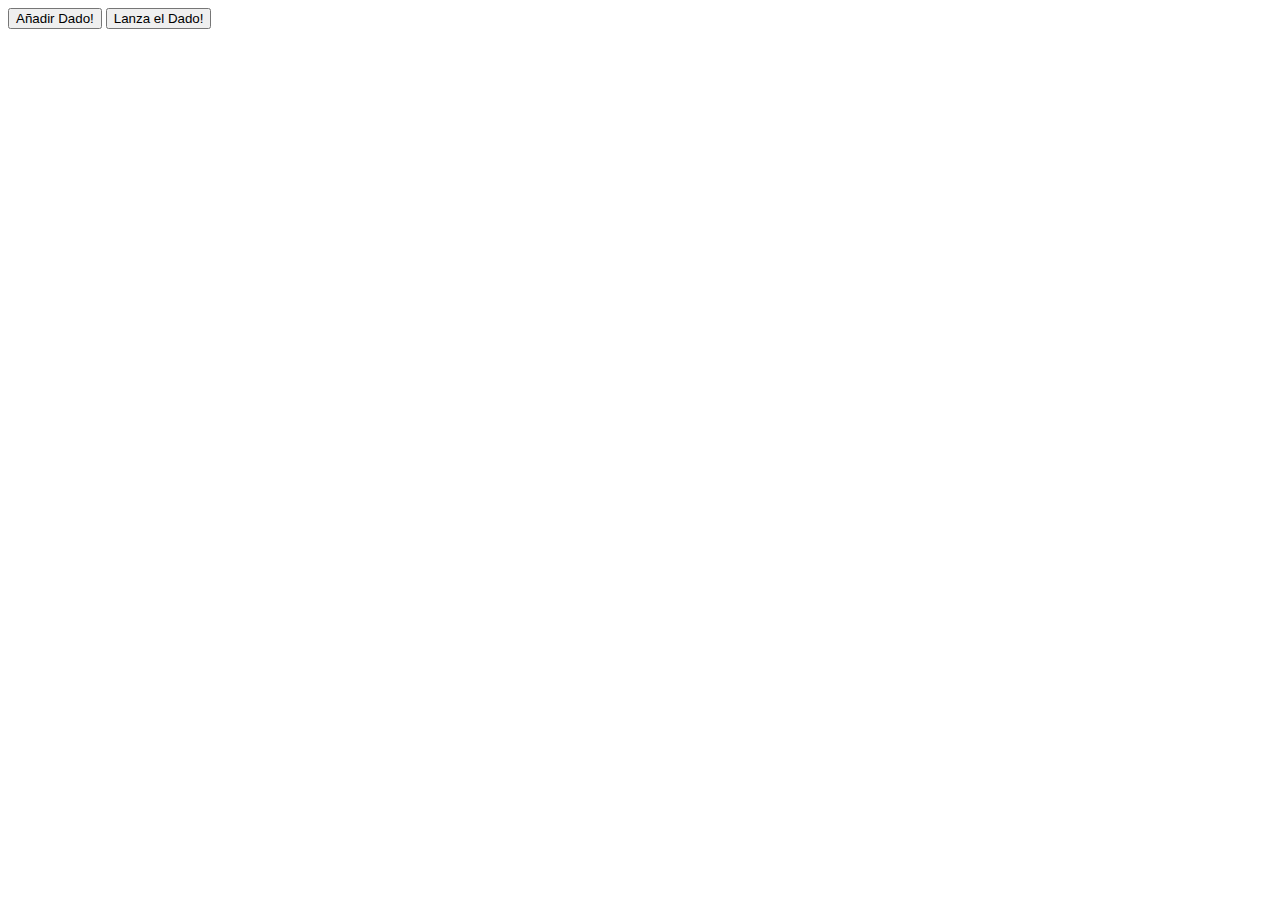
==== challenges/3-Dices/index.html @ edf0191c "Dice game challenge first stage of refactor. Task rewrite the code in MVC arquitecture" ====
<html>
  <head>
    <title>Dados!</title>
    <style>
      .die { text-align: center; float: left; border: 1px solid black; padding: 40px}
    </style>
  </head>
  <body>
    <div id="roller">
      <button class="add">Añadir Dado!</button>
      <button class="roll">Lanza el Dado!</button>
      <div class="dice">
      </div>
    </div>

    <script src="http://ajax.googleapis.com/ajax/libs/jquery/1.9.1/jquery.min.js"></script>
    <script src="app.js"></script>
  </body>

</html>
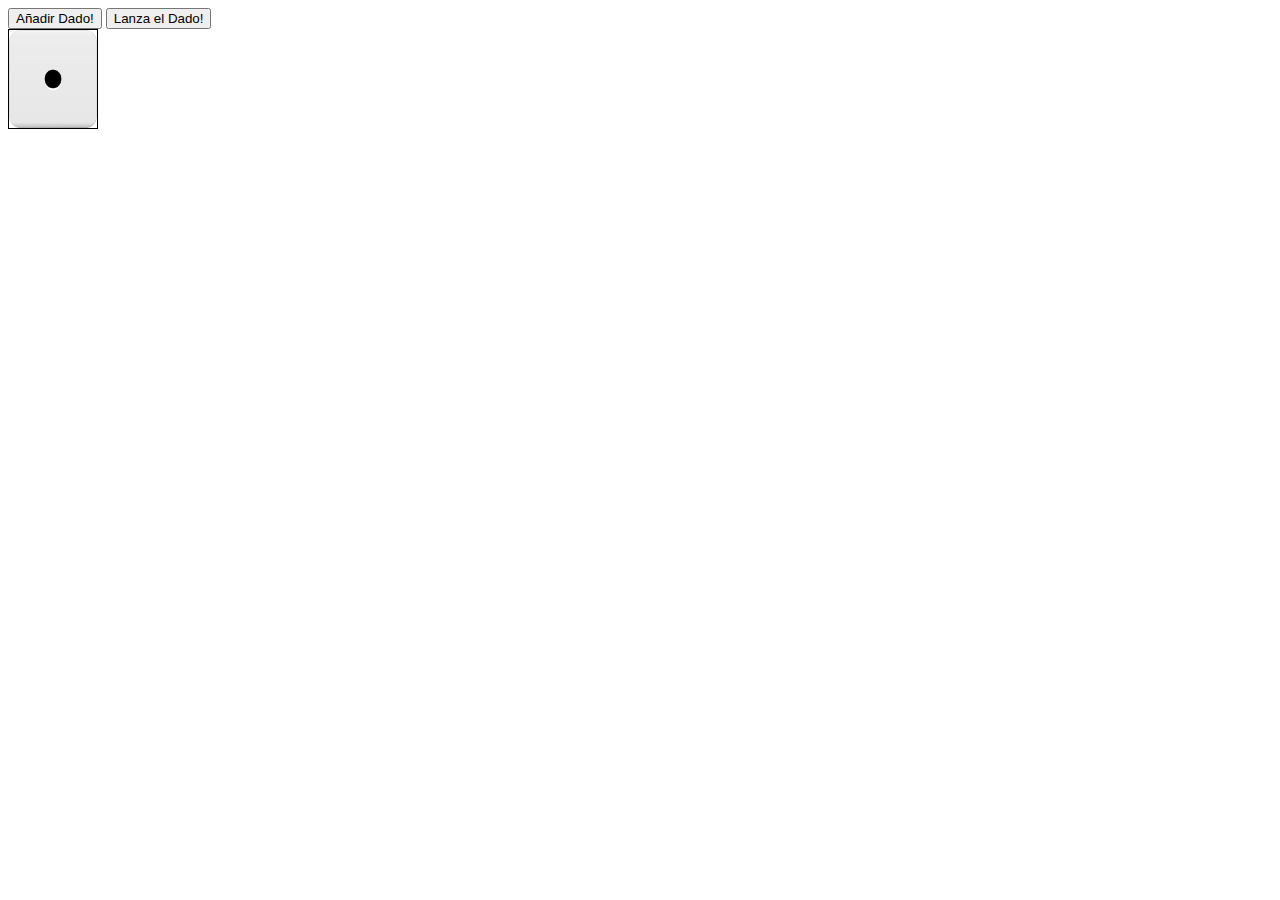
==== commit 69ee6ea9: "Challenge 3 of dices done again. Complete the refactor with OOP and MVC arquitecture. In addition, a" ====
--- a/challenges/3-Dices/index.html
+++ b/challenges/3-Dices/index.html
@@ -2,8 +2,9 @@
   <head>
     <title>Dados!</title>
     <style>
-      .die { text-align: center; float: left; border: 1px solid black; padding: 40px}
+      .die { text-align: center; float: left; border: 1px solid black; padding: 40px;}
     </style>
+    <link rel="stylesheet" type="text/css" href="style.css">
   </head>
   <body>
     <div id="roller">
--- a/challenges/3-Dices/style.css
+++ b/challenges/3-Dices/style.css
@@ -0,0 +1,35 @@
+.one{
+	background-image: url("one.png"); 
+	background-size: 100% 100%;;
+	text-align: center; float: left; border: 1px solid black; padding: 40px;
+}
+
+.two{
+	background-image: url("two.jpg"); 
+	background-size: 100% 100%;;
+	text-align: center; float: left; border: 1px solid black; padding: 40px;
+}
+
+.three{
+	background-image: url("three.jpg"); 
+	background-size: 100% 100%;;
+	text-align: center; float: left; border: 1px solid black; padding: 40px;
+}
+
+.four{
+	background-image: url("four.jpg"); 
+	background-size: 100% 100%;;
+	text-align: center; float: left; border: 1px solid black; padding: 40px;
+}
+
+.five{
+	background-image: url("five.jpg"); 
+	background-size: 100% 100%;;
+	text-align: center; float: left; border: 1px solid black; padding: 40px;
+}
+
+.six{
+	background-image: url("six.jpg"); 
+	background-size: 100% 100%;;
+	text-align: center; float: left; border: 1px solid black; padding: 40px;
+}
